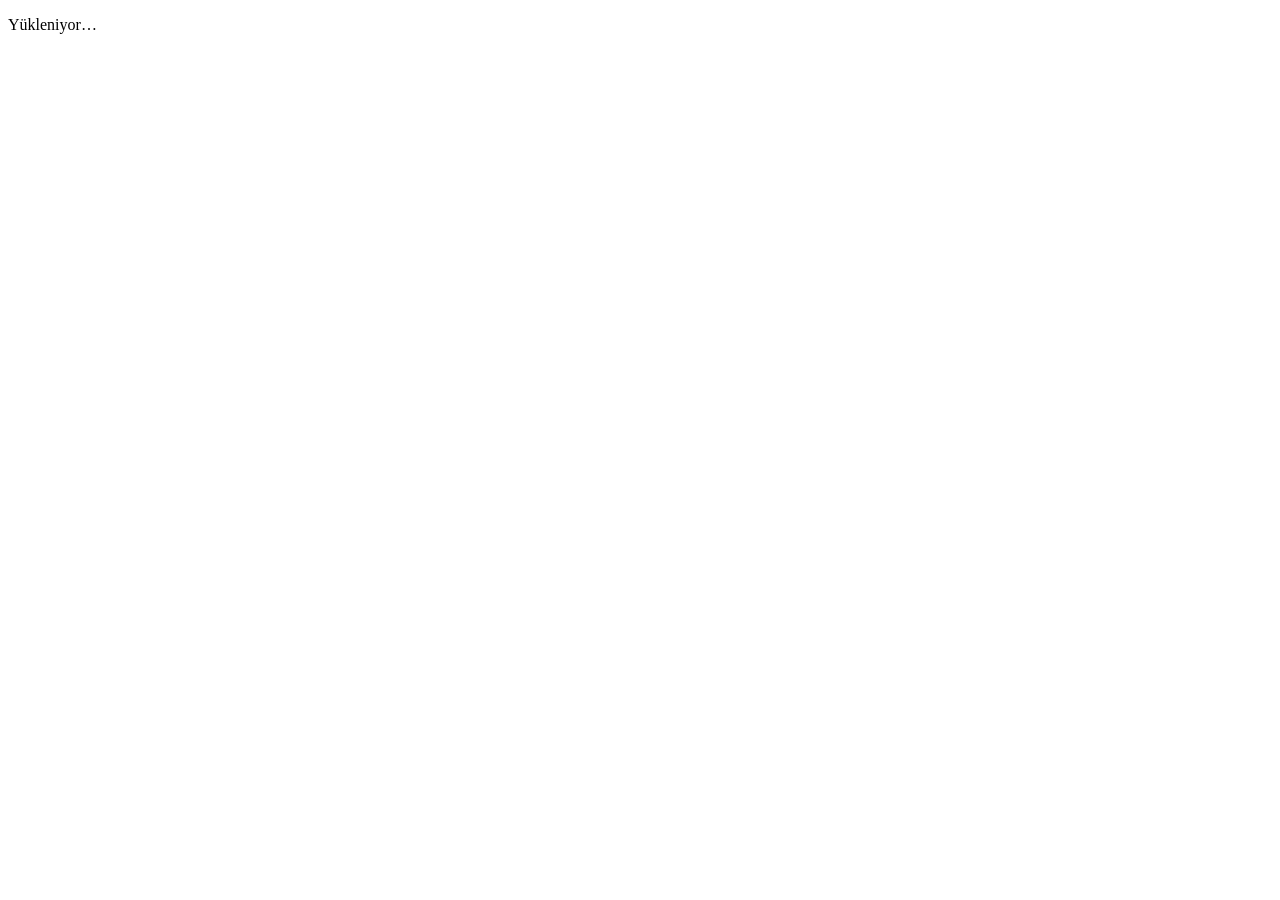
==== rapor/index.html @ 274db4f5 "Create index.html" ====
<!DOCTYPE html>
<html lang="tr">
<head>
<meta charset="utf-8">
<meta name="viewport" content="width=device-width,initial-scale=1,viewport-fit=cover">
<meta name="robots" content="noindex,nofollow,noarchive">
<meta name="referrer" content="no-referrer">
<!-- Sıkı içerik güvenlik politikası: yalnızca bu klasördeki betik/stil, yalnızca Supabase'e bağlantı; satır içi betik YOK, harici kütüphane YOK -->
<meta http-equiv="Content-Security-Policy" content="default-src 'none'; script-src 'self'; style-src 'self'; img-src 'self' data:; connect-src https://*.supabase.co; base-uri 'none'; form-action 'none'">
<title>Rapor</title>
<link rel="stylesheet" href="rapor.css">
</head>
<body>
<main id="uygulama">

  <section id="ekran-yukleniyor" class="ekran"><div class="merkez"><div class="donen" aria-hidden="true"></div><p>Yükleniyor…</p></div></section>

  <section id="ekran-pin" class="ekran" hidden>
    <form id="pin-form" class="kutu giris" autocomplete="off">
      <div class="kilit" aria-hidden="true">🔒</div>
      <h1 id="pin-baslik">Rapor</h1>
      <p class="alt">Raporu görmek için size verilen PIN'i girin.</p>
      <label for="pin-girdi" class="gizli-etiket">PIN</label>
      <input id="pin-girdi" type="password" inputmode="numeric" autocomplete="one-time-code" maxlength="64" placeholder="PIN" required>
      <button id="pin-gonder" type="submit" class="birincil">Raporu Aç</button>
      <p id="pin-mesaj" class="hata" role="alert" hidden></p>
    </form>
  </section>

  <section id="ekran-rapor" class="ekran" hidden>
    <header class="ust">
      <div class="ust-sol">
        <div id="ust-isyeri" class="isyeri"></div>
        <h1 id="ust-baslik" class="baslik">Rapor</h1>
        <p id="ust-aciklama" class="ust-aciklama" hidden></p>
        <div id="ust-rozetler" class="rozetler"></div>
      </div>
      <div class="ust-sag">
        <button id="gecmis-btn" type="button" class="ikincil" hidden>📚 Geçmiş raporlar</button>
        <button id="cikis" type="button" class="ikincil">Çıkış</button>
      </div>
    </header>

    <div id="tarih-alani">
      <nav class="tarih-cubugu" aria-label="Tarih seçimi">
        <button id="onceki-gun" type="button" class="ok" aria-label="Önceki gün">◀</button>
        <div class="tarih-orta">
          <input id="tarih" type="date" aria-label="Rapor tarihi">
          <div id="tarih-metin" class="tarih-metin"></div>
        </div>
        <button id="sonraki-gun" type="button" class="ok" aria-label="Sonraki gün">▶</button>
      </nav>
      <div class="hizli"><button id="hizli-dun" type="button" class="ikincil kucuk">Dün</button><button id="hizli-bugun" type="button" class="ikincil kucuk">Bugün</button></div>
    </div>

    <div id="rapor-uyari" class="uyari" hidden></div>
    <div id="rapor-icerik"></div>
    <footer class="alt-bilgi"><span id="guncelleme"></span><span>Salt okunur rapor</span></footer>
  </section>

  <section id="ekran-liste" class="ekran" hidden>
    <header class="ust">
      <div class="ust-sol"><div id="liste-isyeri" class="isyeri"></div><h1 class="baslik">Geçmiş raporlar</h1></div>
      <div class="ust-sag"><button id="liste-geri" type="button" class="ikincil">← Rapora dön</button><button id="liste-cikis" type="button" class="ikincil">Çıkış</button></div>
    </header>
    <form id="liste-form" class="filtre-cubugu" autocomplete="off">
      <label class="alan">Gönderim tarihi: başlangıç<input id="liste-bas" type="date" aria-label="Gönderim tarihi başlangıç"></label>
      <label class="alan">Gönderim tarihi: bitiş<input id="liste-bit" type="date" aria-label="Gönderim tarihi bitiş"></label>
      <label class="genis alan">Başlık veya açıklama<input id="liste-ara" type="search" placeholder="Başlık veya açıklamada ara…" aria-label="Başlık veya açıklamada ara"></label>
      <button id="liste-ara-btn" type="submit" class="birincil kucuk">Ara</button>
      <button id="liste-temizle" type="button" class="ikincil kucuk">Temizle</button>
    </form>
    <div id="liste-ozet" class="liste-ozet"></div>
    <div id="liste-icerik"></div>
  </section>

  <section id="ekran-mesaj" class="ekran" hidden>
    <div class="kutu giris"><div class="kilit" aria-hidden="true">ℹ️</div><h1 id="mesaj-baslik">Bilgi</h1><p id="mesaj-metin" class="alt"></p></div>
  </section>

</main>
<script src="ayar.js"></script>
<script src="rapor.js"></script>
</body>
</html>
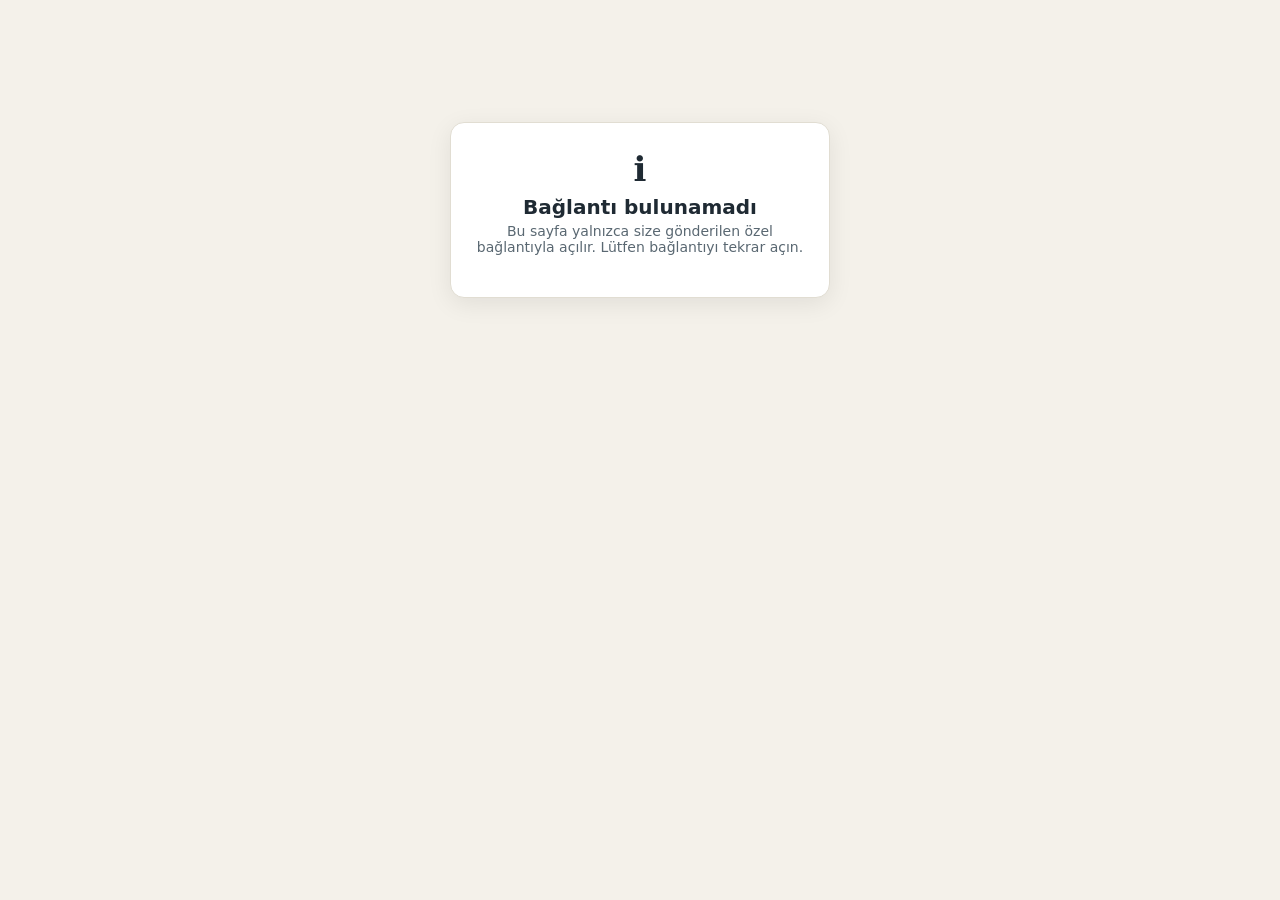
==== commit e34fd9d2: "Update index.html" ====
--- a/rapor/index.html
+++ b/rapor/index.html
@@ -16,12 +16,14 @@
   <section id="ekran-yukleniyor" class="ekran"><div class="merkez"><div class="donen" aria-hidden="true"></div><p>Yükleniyor…</p></div></section>
 
   <section id="ekran-pin" class="ekran" hidden>
-    <form id="pin-form" class="kutu giris" autocomplete="off">
+    <form id="pin-form" class="kutu giris" autocomplete="on">
       <div class="kilit" aria-hidden="true">🔒</div>
       <h1 id="pin-baslik">Rapor</h1>
-      <p class="alt">Raporu görmek için size verilen PIN'i girin.</p>
-      <label for="pin-girdi" class="gizli-etiket">PIN</label>
-      <input id="pin-girdi" type="password" inputmode="numeric" autocomplete="one-time-code" maxlength="64" placeholder="PIN" required>
+      <p class="alt">Raporu görmek için size verilen kullanıcı adı ve şifreyi girin.</p>
+      <label for="kullanici-girdi" class="gizli-etiket">Kullanıcı adı</label>
+      <input id="kullanici-girdi" type="text" autocomplete="username" autocapitalize="none" autocorrect="off" spellcheck="false" maxlength="32" placeholder="Kullanıcı adı" required>
+      <label for="pin-girdi" class="gizli-etiket">Şifre</label>
+      <input id="pin-girdi" type="password" autocomplete="current-password" maxlength="64" placeholder="Şifre" required>
       <button id="pin-gonder" type="submit" class="birincil">Raporu Aç</button>
       <p id="pin-mesaj" class="hata" role="alert" hidden></p>
     </form>
--- a/rapor/rapor.css
+++ b/rapor/rapor.css
@@ -0,0 +1,96 @@
+:root{--zemin:#f4f1ea;--kart:#ffffff;--yazi:#1f2a33;--yazi2:#5a6872;--yazi3:#8a96a0;--cizgi:#e1ddd2;--vurgu:#2f7d5b;--vurgu-yazi:#ffffff;--hata:#c62828;--uyari:#fff3d6;--uyari-yazi:#7a5a00;--gol:rgba(0,0,0,.08)}
+@media (prefers-color-scheme:dark){:root{--zemin:#0e1620;--kart:#18222f;--yazi:#e8edf2;--yazi2:#a3b3c1;--yazi3:#74869a;--cizgi:#26354a;--vurgu:#52b788;--vurgu-yazi:#08151d;--hata:#ef7b7b;--uyari:#3a2f10;--uyari-yazi:#f2cf7a;--gol:rgba(0,0,0,.4)}}
+*{box-sizing:border-box}
+html,body{margin:0;background:var(--zemin);color:var(--yazi);font-family:system-ui,-apple-system,"Segoe UI",Roboto,Helvetica,Arial,sans-serif;-webkit-text-size-adjust:100%}
+body{padding:env(safe-area-inset-top) env(safe-area-inset-right) env(safe-area-inset-bottom) env(safe-area-inset-left)}
+[hidden]{display:none!important}
+#uygulama{max-width:1100px;margin:0 auto;padding:14px}
+.merkez{display:flex;flex-direction:column;align-items:center;gap:12px;padding:30vh 0;color:var(--yazi2)}
+.donen{width:32px;height:32px;border:3px solid var(--cizgi);border-top-color:var(--vurgu);border-radius:50%;animation:don 0.9s linear infinite}
+@keyframes don{to{transform:rotate(360deg)}}
+.kutu{background:var(--kart);border:1px solid var(--cizgi);border-radius:14px;box-shadow:0 6px 24px var(--gol)}
+.giris{max-width:380px;margin:12vh auto 0;padding:26px 22px;text-align:center}
+.giris h1{font-size:20px;margin:6px 0 4px}
+.alt{color:var(--yazi2);font-size:14px;margin:0 0 16px}
+.kilit{font-size:34px}
+.gizli-etiket{position:absolute;left:-9999px}
+input,button{font:inherit}
+#pin-girdi{width:100%;padding:14px;font-size:22px;letter-spacing:.3em;text-align:center;border:1px solid var(--cizgi);border-radius:10px;background:var(--zemin);color:var(--yazi);margin-bottom:12px}
+#pin-girdi::placeholder{letter-spacing:normal;font-size:16px;color:var(--yazi3)}
+.birincil{width:100%;padding:13px;font-size:16px;font-weight:600;border:none;border-radius:10px;background:var(--vurgu);color:var(--vurgu-yazi);cursor:pointer}
+.birincil:disabled{opacity:.6;cursor:default}
+.ikincil{padding:8px 14px;border:1px solid var(--cizgi);border-radius:9px;background:var(--kart);color:var(--yazi);cursor:pointer}
+.ikincil.kucuk{padding:6px 12px;font-size:13px}
+.hata{color:var(--hata);font-size:14px;margin:12px 0 0}
+.ust{display:flex;justify-content:space-between;align-items:flex-start;gap:12px;margin-bottom:12px}
+.isyeri{font-size:12px;letter-spacing:.06em;text-transform:uppercase;color:var(--yazi2)}
+.baslik{font-size:22px;margin:2px 0 0}
+.tarih-cubugu{display:flex;align-items:center;gap:8px;background:var(--kart);border:1px solid var(--cizgi);border-radius:14px;padding:8px}
+.tarih-cubugu .ok{width:48px;height:48px;border:1px solid var(--cizgi);border-radius:10px;background:var(--zemin);color:var(--yazi);font-size:16px;cursor:pointer}
+.tarih-cubugu .ok:disabled{opacity:.35;cursor:default}
+.tarih-orta{flex:1;text-align:center;min-width:0}
+#tarih{width:100%;max-width:220px;font-size:18px;font-weight:600;padding:8px;border:1px solid var(--cizgi);border-radius:9px;background:var(--zemin);color:var(--yazi);text-align:center}
+.tarih-metin{font-size:13px;color:var(--yazi2);margin-top:4px}
+.hizli{display:flex;gap:8px;justify-content:center;margin:10px 0 14px}
+.uyari{background:var(--uyari);color:var(--uyari-yazi);padding:12px 14px;border-radius:10px;margin-bottom:14px;font-size:14px}
+.uyari button{margin:6px 6px 0 0}
+.kartlar{display:grid;grid-template-columns:repeat(2,1fr);gap:10px;margin-bottom:14px}
+@media (min-width:720px){.kartlar{grid-template-columns:repeat(4,1fr)}}
+.kart{background:var(--kart);border:1px solid var(--cizgi);border-left-width:4px;border-radius:12px;padding:12px 14px}
+.kart .e{font-size:11px;text-transform:uppercase;letter-spacing:.05em;color:var(--yazi2)}
+.kart .d{font-size:21px;font-weight:700;margin-top:4px;word-break:break-word}
+.kart .k{font-size:12px;color:var(--yazi2);margin-top:3px}
+.bolum{background:var(--kart);border:1px solid var(--cizgi);border-radius:14px;padding:14px;margin-bottom:14px}
+.bolum h2{font-size:15px;margin:0 0 12px}
+.cubuk-satir{display:grid;grid-template-columns:minmax(90px,38%) 1fr auto;align-items:center;gap:10px;margin:8px 0;font-size:14px}
+.cubuk-ad{overflow:hidden;text-overflow:ellipsis;white-space:nowrap}
+.cubuk-yol{height:14px;background:var(--zemin);border-radius:8px;overflow:hidden}
+.cubuk-dolgu{height:100%;border-radius:8px}
+.cubuk-deger{font-variant-numeric:tabular-nums;white-space:nowrap;color:var(--yazi2)}
+.arama{width:100%;padding:11px 12px;margin-bottom:10px;border:1px solid var(--cizgi);border-radius:9px;background:var(--zemin);color:var(--yazi);font-size:15px}
+.tablo-sar{overflow-x:auto}
+table{width:100%;border-collapse:collapse;font-size:14px}
+th{position:sticky;top:0;text-align:left;font-size:11px;text-transform:uppercase;letter-spacing:.05em;color:var(--yazi2);background:var(--kart);padding:8px 8px;border-bottom:1px solid var(--cizgi);white-space:nowrap}
+td{padding:9px 8px;border-bottom:1px solid var(--cizgi);vertical-align:top}
+td.s,th.s{text-align:right;font-variant-numeric:tabular-nums;white-space:nowrap}
+.grup-pt{display:inline-block;width:9px;height:9px;border-radius:50%;margin-right:7px}
+tfoot td{font-weight:700;border-bottom:none}
+@media (max-width:640px){
+  .tablo-sar{overflow:visible}
+  table,thead,tbody,tfoot,tr,td{display:block}
+  thead{display:none}
+  tr{border:1px solid var(--cizgi);border-radius:10px;padding:8px 10px;margin-bottom:8px;background:var(--zemin)}
+  td{border:none;padding:3px 0;display:flex;justify-content:space-between;gap:12px;text-align:right}
+  td::before{content:attr(data-et);color:var(--yazi2);font-size:12px;text-align:left;flex-shrink:0}
+  td.ilk{font-weight:600;text-align:left;display:block}
+  td.ilk::before{content:none}
+  tfoot tr{background:transparent;border-style:dashed}
+}
+.alt-bilgi{display:flex;justify-content:space-between;gap:10px;flex-wrap:wrap;color:var(--yazi3);font-size:12px;margin:14px 0 8px}
+.bos{text-align:center;color:var(--yazi2);padding:34px 10px}
+.bos .b{font-size:34px}
+
+.ust-sol{min-width:0}.ust-sag{display:flex;gap:8px;flex-wrap:wrap;justify-content:flex-end}
+.ust-aciklama{margin:6px 0 0;font-size:14px;color:var(--yazi2)}
+.rozetler{display:flex;gap:6px;flex-wrap:wrap;margin-top:8px}
+.rozet{font-size:11px;font-weight:600;padding:3px 9px;border-radius:12px;background:var(--zemin);border:1px solid var(--cizgi);color:var(--yazi2)}
+.rozet.vurgu{background:var(--vurgu);color:var(--vurgu-yazi);border-color:var(--vurgu)}
+.filtre-cubugu{display:flex;gap:8px;flex-wrap:wrap;align-items:center;background:var(--kart);border:1px solid var(--cizgi);border-radius:14px;padding:10px;margin-bottom:10px}
+.filtre-cubugu label{display:flex;align-items:center;gap:6px;font-size:13px;color:var(--yazi2)}
+.filtre-cubugu label.genis{flex:1;min-width:200px}
+.filtre-cubugu input{padding:9px;border:1px solid var(--cizgi);border-radius:9px;background:var(--zemin);color:var(--yazi);font-size:14px}
+.filtre-cubugu label.genis input{width:100%}
+.birincil.kucuk{width:auto;padding:9px 18px;font-size:14px}
+.liste-ozet{font-size:12px;color:var(--yazi3);margin:0 2px 8px}
+.liste-kart{display:block;width:100%;text-align:left;background:var(--kart);border:1px solid var(--cizgi);border-left-width:4px;border-radius:12px;padding:12px 14px;margin-bottom:8px;cursor:pointer;color:var(--yazi);font:inherit}
+.liste-kart:hover{border-color:var(--vurgu)}
+.liste-kart .b{font-weight:700;font-size:16px}
+.liste-kart .a{font-size:13px;color:var(--yazi2);margin-top:3px}
+.liste-kart .m{font-size:12px;color:var(--yazi3);margin-top:6px;display:flex;gap:10px;flex-wrap:wrap}
+
+.ust{flex-wrap:wrap}
+.ust-sol{flex:1 1 220px}
+@media (max-width:520px){.ust-sag{width:100%;justify-content:flex-start}}
+.filtre-cubugu label.alan{flex-direction:column;align-items:stretch;gap:3px;flex:1 1 150px;font-size:12px}
+.filtre-cubugu label.alan input{width:100%}
+.filtre-cubugu label.genis.alan{flex:2 1 220px}
